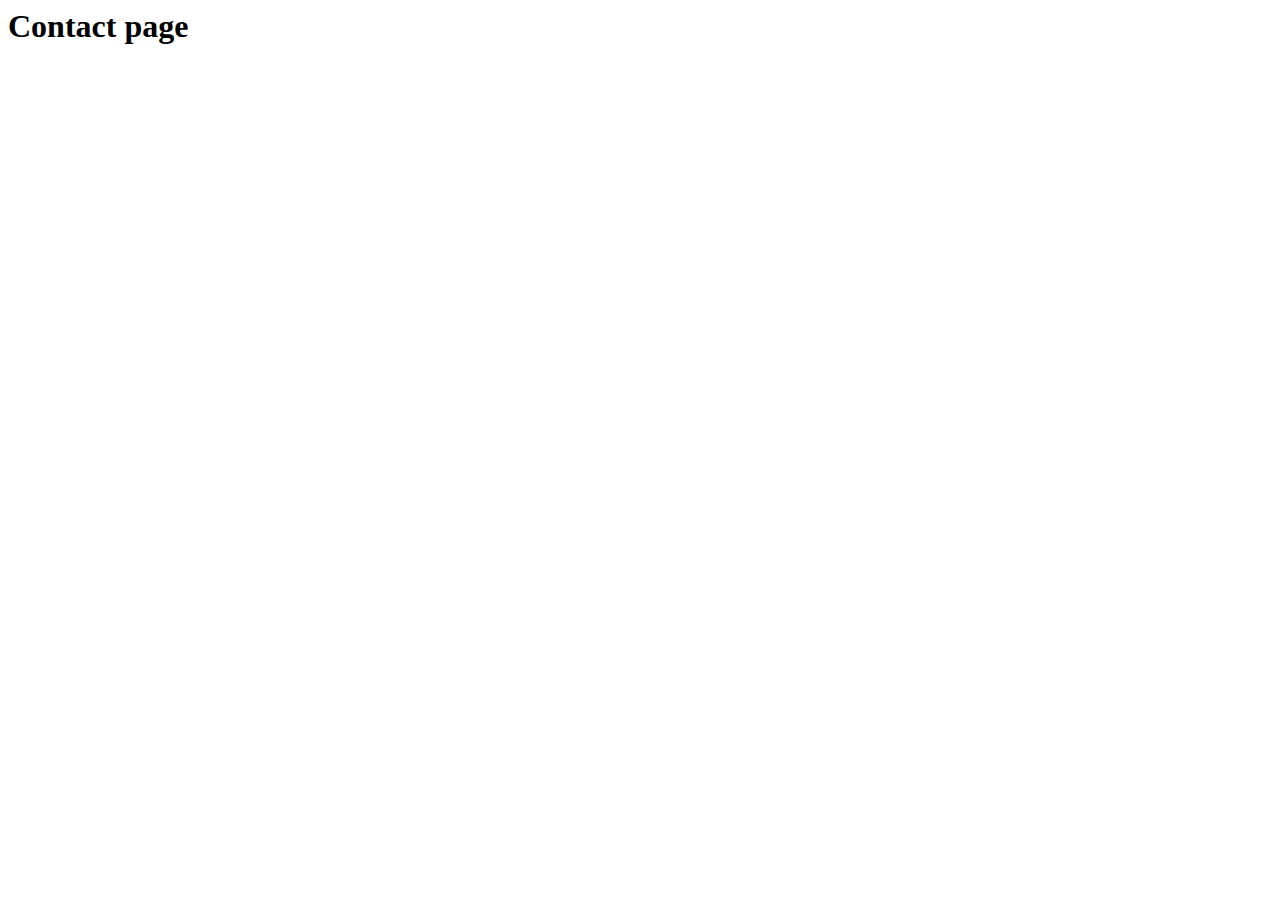
==== contact.html @ 301a8fd2 "contact" ====
<html lang="en">
<head>
    <meta charset="UTF-8">
    <meta name="viewport" content="width=device-width, initial-scale=1.0">
    <title>Document</title>
</head>
<body>
    <h1>Contact page</h1>
</body>
</html>
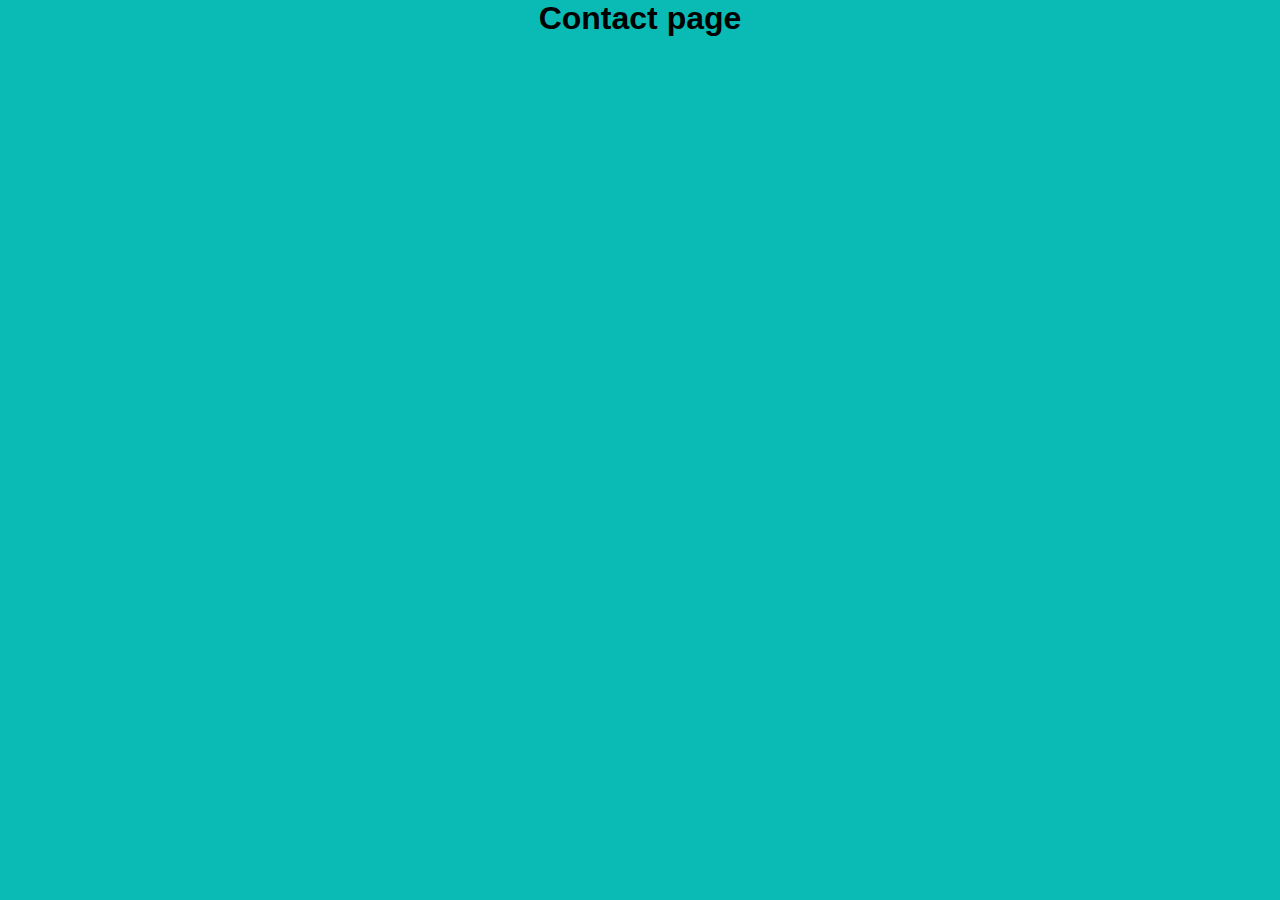
==== commit b3470592: "Update contact.html" ====
--- a/contact.html
+++ b/contact.html
@@ -3,8 +3,9 @@
     <meta charset="UTF-8">
     <meta name="viewport" content="width=device-width, initial-scale=1.0">
     <title>Document</title>
+    <link rel="stylesheet" href="styles.css">
 </head>
 <body>
     <h1>Contact page</h1>
 </body>
-</html>+</html>
--- a/styles.css
+++ b/styles.css
@@ -0,0 +1,7 @@
+body {
+    font-family: Arial, sans-serif;
+    background-color: #0ABAB5;
+    text-align: center;
+    margin: 0;
+    padding: 0;
+}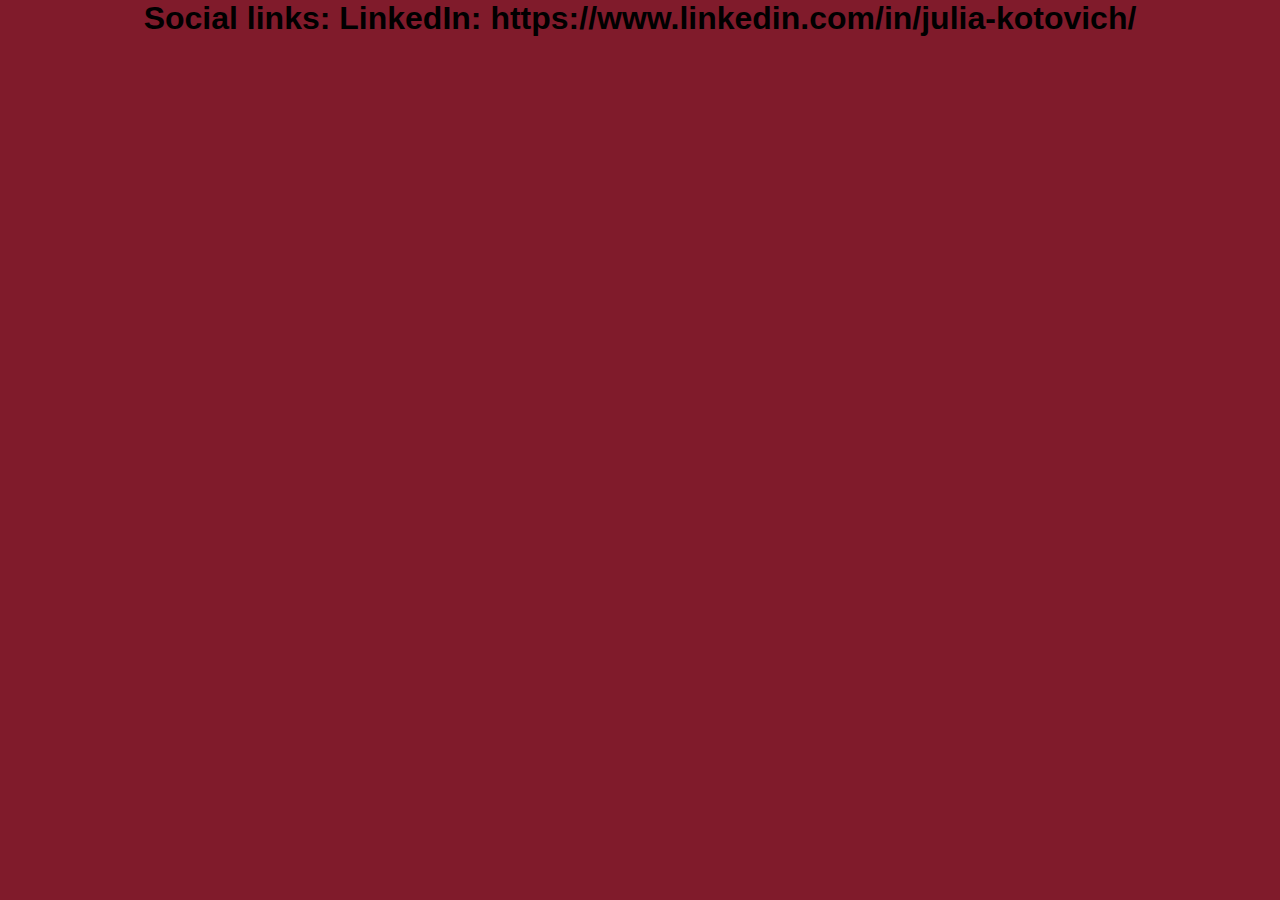
==== commit 8974cc68: "Update contact.html" ====
--- a/contact.html
+++ b/contact.html
@@ -6,6 +6,7 @@
     <link rel="stylesheet" href="styles.css">
 </head>
 <body>
-    <h1>Contact page</h1>
+    <h1>Social links: 
+LinkedIn: https://www.linkedin.com/in/julia-kotovich/</h1>
 </body>
 </html>
--- a/styles.css
+++ b/styles.css
@@ -1,7 +1,7 @@
 body {
     font-family: Arial, sans-serif;
-    background-color: #0ABAB5;
+    background-color: #801B2B;
     text-align: center;
     margin: 0;
     padding: 0;
-}+}
